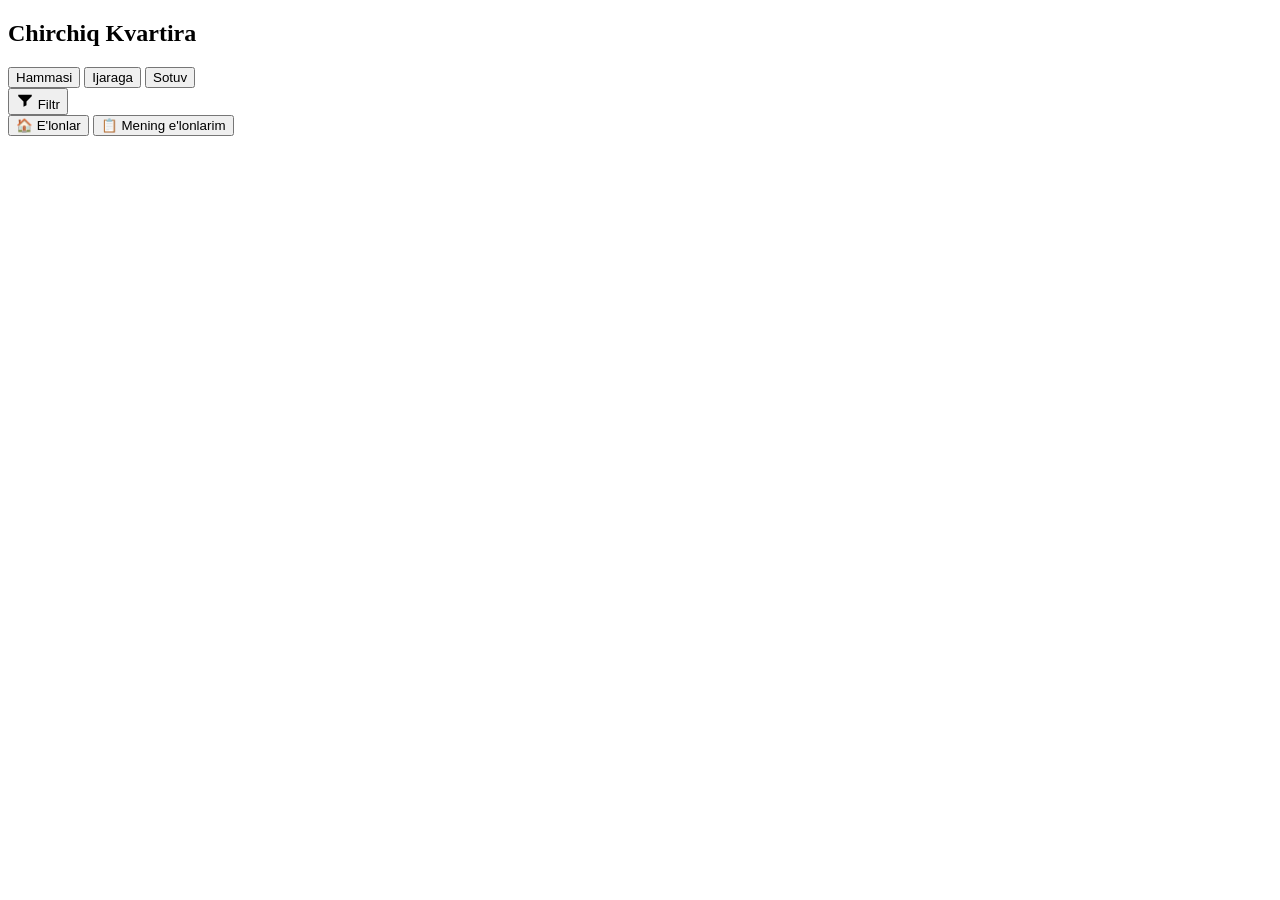
==== app/webapp/static/index.html @ 013a9278 "Mini app, three languages, new bot, server-ready config - Telegram Mini App (aiohttp API + static pa" ====
<!doctype html>
<html lang="uz">
<head>
  <meta charset="utf-8">
  <meta name="viewport" content="width=device-width, initial-scale=1, viewport-fit=cover">
  <meta name="color-scheme" content="light dark">
  <meta name="format-detection" content="telephone=no">
  <title>Chirchiq Kvartira</title>
  <!-- Telegram Web App SDK: self-hosted copy, because telegram.org is unreachable on some networks -->
  <script src="/static/telegram-web-app.js"></script>
  <link rel="stylesheet" href="/static/style.css">
</head>
<body>
  <div id="app" class="app">

    <!-- ===== Catalog ===== -->
    <section id="view-catalog" class="view" data-view="catalog">
      <header class="topbar">
        <div class="topbar-row">
          <h1 class="topbar-title">Chirchiq Kvartira</h1>
        </div>
        <div class="segmented" id="type-segment" role="tablist" aria-label="E'lon turi" data-i18n-aria="seg.label">
          <button type="button" class="segmented-btn is-active" data-type="all" role="tab" aria-selected="true" data-i18n="seg.all">Hammasi</button>
          <button type="button" class="segmented-btn" data-type="rent" role="tab" aria-selected="false" data-i18n="seg.rent">Ijaraga</button>
          <button type="button" class="segmented-btn" data-type="sale" role="tab" aria-selected="false" data-i18n="seg.sale">Sotuv</button>
        </div>
        <div class="toolbar">
          <button type="button" class="chip chip-filter" id="filter-btn" aria-haspopup="dialog">
            <svg class="chip-icon" viewBox="0 0 24 24" width="18" height="18" aria-hidden="true"><path fill="currentColor" d="M3 5h18v2l-7 7v5l-4 2v-7L3 7V5z"/></svg>
            <span data-i18n="filter.button">Filtr</span>
            <span class="chip-badge" id="filter-count" hidden>0</span>
          </button>
          <span class="result-count" id="result-count" aria-live="polite"></span>
        </div>
      </header>

      <div class="list" id="catalog-list"></div>
      <div class="load-more" id="catalog-more" hidden>
        <button type="button" class="btn btn-secondary" id="catalog-more-btn" data-i18n="catalog.more">Yana ko'rsatish</button>
      </div>
      <div id="catalog-sentinel" class="sentinel" aria-hidden="true"></div>
    </section>

    <!-- ===== My listings ===== -->
    <section id="view-my" class="view" data-view="my" hidden>
      <header class="topbar">
        <div class="topbar-row">
          <h1 class="topbar-title" data-i18n="my.title">Mening e'lonlarim</h1>
          <button type="button" class="icon-btn" id="my-refresh" aria-label="Yangilash" title="Yangilash" data-i18n-aria="my.refresh" data-i18n-title="my.refresh">
            <svg viewBox="0 0 24 24" width="22" height="22" aria-hidden="true"><path fill="currentColor" d="M17.65 6.35A7.96 7.96 0 0 0 12 4a8 8 0 1 0 7.73 10h-2.08A6 6 0 1 1 12 6c1.66 0 3.14.69 4.22 1.78L13 11h7V4l-2.35 2.35z"/></svg>
          </button>
        </div>
      </header>
      <div class="list" id="my-list"></div>
    </section>

    <!-- ===== Tab bar ===== -->
    <nav class="tabbar" id="tabbar" aria-label="Bo'limlar" data-i18n-aria="tabs.label">
      <button type="button" class="tab is-active" data-tab="catalog" aria-selected="true">
        <span class="tab-icon" aria-hidden="true">🏠</span>
        <span class="tab-label" data-i18n="tabs.catalog">E'lonlar</span>
      </button>
      <button type="button" class="tab" data-tab="my" aria-selected="false">
        <span class="tab-icon" aria-hidden="true">📋</span>
        <span class="tab-label" data-i18n="tabs.my">Mening e'lonlarim</span>
      </button>
    </nav>
  </div>

  <!-- ===== Detail overlay ===== -->
  <div id="detail" class="detail" role="dialog" aria-modal="true" aria-label="E'lon" data-i18n-aria="detail.label" hidden>
    <button type="button" class="detail-close icon-btn" id="detail-close" aria-label="Yopish" data-i18n-aria="common.close">
      <svg viewBox="0 0 24 24" width="22" height="22" aria-hidden="true"><path fill="currentColor" d="M20 11H7.83l5.59-5.59L12 4l-8 8 8 8 1.41-1.41L7.83 13H20v-2z"/></svg>
    </button>
    <div class="detail-scroll" id="detail-scroll"></div>
    <div class="detail-bar" id="detail-bar"></div>
  </div>

  <!-- ===== Bottom sheet ===== -->
  <div id="sheet" class="sheet" hidden>
    <div class="sheet-backdrop" id="sheet-backdrop"></div>
    <div class="sheet-panel" role="dialog" aria-modal="true" id="sheet-panel">
      <div class="sheet-handle" aria-hidden="true"></div>
      <div class="sheet-head">
        <h2 class="sheet-title" id="sheet-title"></h2>
        <button type="button" class="icon-btn" id="sheet-close" aria-label="Yopish" data-i18n-aria="common.close">
          <svg viewBox="0 0 24 24" width="22" height="22" aria-hidden="true"><path fill="currentColor" d="M18.3 5.71 12 12l6.3 6.29-1.41 1.42L10.59 13.4 4.29 19.71 2.88 18.3 9.17 12 2.88 5.71 4.29 4.29l6.3 6.3 6.3-6.3z"/></svg>
        </button>
      </div>
      <div class="sheet-body" id="sheet-body"></div>
    </div>
  </div>

  <!-- ===== Toast ===== -->
  <div id="toast" class="toast" role="status" aria-live="polite" hidden>
    <span class="toast-text" id="toast-text"></span>
    <button type="button" class="toast-action" id="toast-action" data-i18n="toast.retry" hidden>Qayta</button>
  </div>

  <script src="/static/app.js"></script>
</body>
</html>
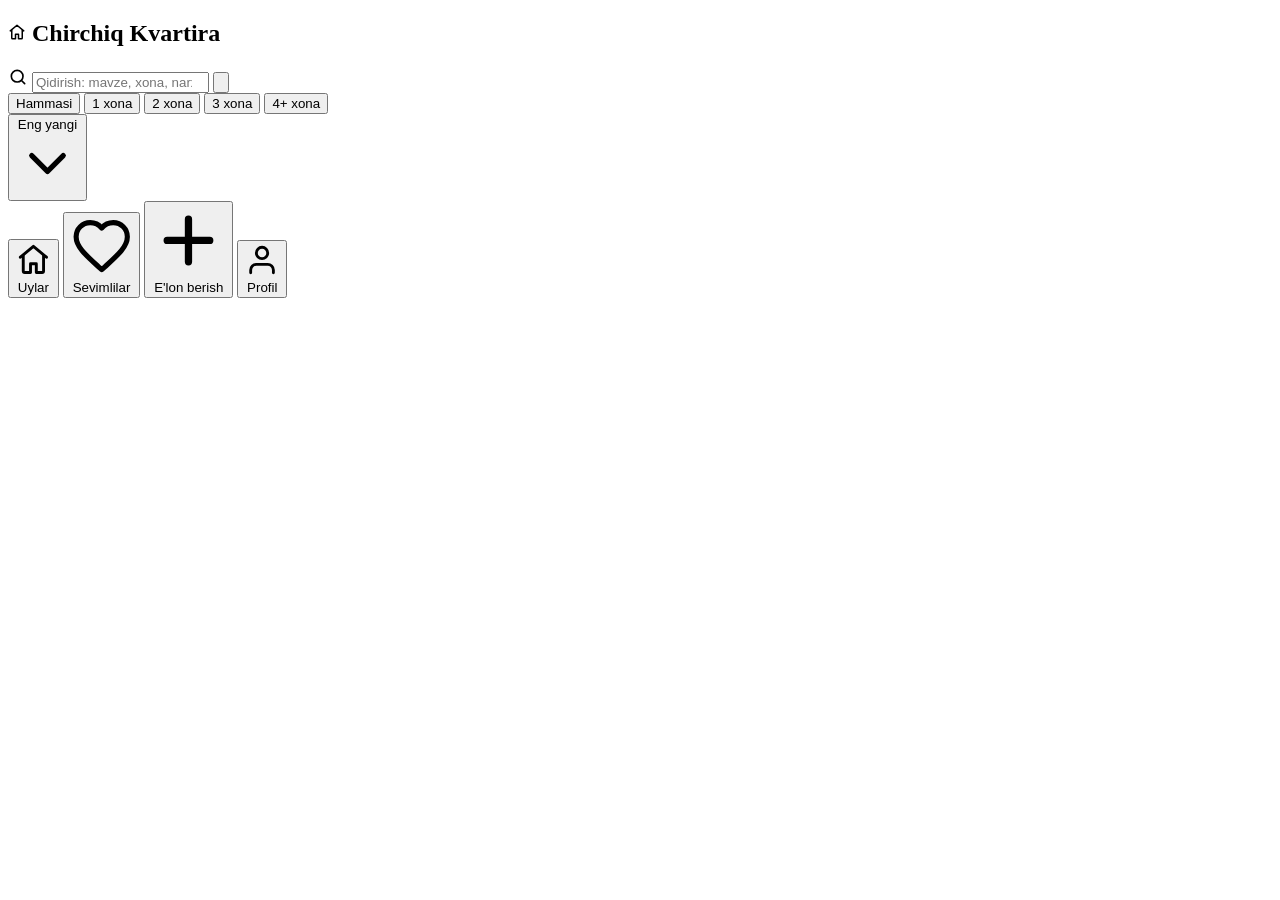
==== commit 34694e52: "Import listings by forwarding + redesigned mini app - Admin "forward orqali import": /import, admin-" ====
--- a/app/webapp/static/index.html
+++ b/app/webapp/static/index.html
@@ -15,54 +15,174 @@
 
     <!-- ===== Catalog ===== -->
     <section id="view-catalog" class="view" data-view="catalog">
+      <div class="appbar">
+        <h1 class="brand">
+          <span class="logo" aria-hidden="true">
+            <svg viewBox="0 0 24 24" width="18" height="18" fill="none" stroke="currentColor" stroke-width="2" stroke-linecap="round" stroke-linejoin="round" aria-hidden="true"><path d="M3 10.5 12 3l9 7.5"/><path d="M5 9.5V20a1 1 0 0 0 1 1h4v-6h4v6h4a1 1 0 0 0 1-1V9.5"/></svg>
+          </span>
+          <span class="wordmark">Chirchiq Kvartira</span>
+        </h1>
+        <span class="brand-user" id="brand-user"></span>
+      </div>
       <header class="topbar">
-        <div class="topbar-row">
-          <h1 class="topbar-title">Chirchiq Kvartira</h1>
-        </div>
-        <div class="segmented" id="type-segment" role="tablist" aria-label="E'lon turi" data-i18n-aria="seg.label">
-          <button type="button" class="segmented-btn is-active" data-type="all" role="tab" aria-selected="true" data-i18n="seg.all">Hammasi</button>
-          <button type="button" class="segmented-btn" data-type="rent" role="tab" aria-selected="false" data-i18n="seg.rent">Ijaraga</button>
-          <button type="button" class="segmented-btn" data-type="sale" role="tab" aria-selected="false" data-i18n="seg.sale">Sotuv</button>
-        </div>
-        <div class="toolbar">
-          <button type="button" class="chip chip-filter" id="filter-btn" aria-haspopup="dialog">
-            <svg class="chip-icon" viewBox="0 0 24 24" width="18" height="18" aria-hidden="true"><path fill="currentColor" d="M3 5h18v2l-7 7v5l-4 2v-7L3 7V5z"/></svg>
-            <span data-i18n="filter.button">Filtr</span>
-            <span class="chip-badge" id="filter-count" hidden>0</span>
+        <div class="searchbar">
+          <svg class="search-icon" viewBox="0 0 24 24" width="20" height="20" fill="none" stroke="currentColor" stroke-width="2" stroke-linecap="round" stroke-linejoin="round" aria-hidden="true"><circle cx="11" cy="11" r="7"/><path d="m20 20-3.5-3.5"/></svg>
+          <input id="search-input" class="search-input" type="search" inputmode="search" enterkeyhint="search"
+                 autocomplete="off" autocorrect="off" autocapitalize="off" spellcheck="false" maxlength="120"
+                 placeholder="Qidirish: mavze, xona, narx..." data-i18n-placeholder="search.placeholder"
+                 aria-label="Qidirish" data-i18n-aria="search.label">
+          <button type="button" class="search-clear" id="search-clear" aria-label="Tozalash" data-i18n-aria="search.clear" hidden>
+            <svg viewBox="0 0 24 24" fill="none" stroke="currentColor" stroke-width="2" stroke-linecap="round" stroke-linejoin="round" aria-hidden="true"><circle cx="12" cy="12" r="9"/><path d="m15 9-6 6M9 9l6 6"/></svg>
           </button>
-          <span class="result-count" id="result-count" aria-live="polite"></span>
-        </div>
-      </header>
-
-      <div class="list" id="catalog-list"></div>
+          <span class="search-sep" aria-hidden="true"></span>
+          <button type="button" class="filter-btn" id="filter-btn" aria-haspopup="dialog" aria-label="Filtr" data-i18n-aria="filter.button" title="Filtr" data-i18n-title="filter.button">
+            <svg viewBox="0 0 24 24" fill="none" stroke="currentColor" stroke-width="2" stroke-linecap="round" stroke-linejoin="round" aria-hidden="true"><path d="M4 21v-7M4 10V3M12 21v-9M12 8V3M20 21v-5M20 12V3M1 14h6M9 8h6M17 16h6"/></svg>
+            <span class="filter-badge" id="filter-count" hidden>0</span>
+          </button>
+        </div>
+        <div class="chips-row" id="rooms-chips" role="group" aria-label="Xonalar soni" data-i18n-aria="filter.rooms">
+          <button type="button" class="chip is-active" data-rooms="" aria-pressed="true" data-i18n="chip.all">Hammasi</button>
+          <button type="button" class="chip" data-rooms="1" aria-pressed="false" data-i18n="chip.r1">1 xona</button>
+          <button type="button" class="chip" data-rooms="2" aria-pressed="false" data-i18n="chip.r2">2 xona</button>
+          <button type="button" class="chip" data-rooms="3" aria-pressed="false" data-i18n="chip.r3">3 xona</button>
+          <button type="button" class="chip" data-rooms="4plus" aria-pressed="false" data-i18n="chip.r4">4+ xona</button>
+        </div>
+      </header>
+
+      <div class="list-head">
+        <span class="result-count" id="result-count" aria-live="polite"></span>
+        <button type="button" class="sort-btn" id="sort-btn" aria-haspopup="dialog">
+          <span id="sort-label">Eng yangi</span>
+          <svg viewBox="0 0 24 24" fill="none" stroke="currentColor" stroke-width="2" stroke-linecap="round" stroke-linejoin="round" aria-hidden="true"><path d="m6 9 6 6 6-6"/></svg>
+        </button>
+      </div>
+
+      <div class="grid" id="catalog-list"></div>
       <div class="load-more" id="catalog-more" hidden>
         <button type="button" class="btn btn-secondary" id="catalog-more-btn" data-i18n="catalog.more">Yana ko'rsatish</button>
       </div>
       <div id="catalog-sentinel" class="sentinel" aria-hidden="true"></div>
     </section>
 
-    <!-- ===== My listings ===== -->
-    <section id="view-my" class="view" data-view="my" hidden>
-      <header class="topbar">
+    <!-- ===== Favorites ===== -->
+    <section id="view-favs" class="view" data-view="favs" hidden>
+      <header class="topbar topbar-simple">
         <div class="topbar-row">
-          <h1 class="topbar-title" data-i18n="my.title">Mening e'lonlarim</h1>
+          <h1 class="page-title" data-i18n="favs.title">Sevimlilar</h1>
+          <span class="result-count" id="favs-count"></span>
+        </div>
+      </header>
+      <div class="grid" id="favs-list"></div>
+    </section>
+
+    <!-- ===== Add listing ===== -->
+    <section id="view-add" class="view" data-view="add" hidden>
+      <header class="topbar topbar-simple">
+        <div class="topbar-row">
+          <h1 class="page-title" data-i18n="add.title">E'lon berish</h1>
+        </div>
+      </header>
+      <div class="add-wrap">
+        <div class="add-hero">
+          <svg class="add-hero-art" viewBox="0 0 76 76" fill="none" aria-hidden="true">
+            <circle class="soft" cx="38" cy="38" r="36"/>
+            <path d="M18 38 38 21l20 17" stroke="currentColor" stroke-width="2.5" stroke-linecap="round" stroke-linejoin="round"/>
+            <path d="M23 35v20a2 2 0 0 0 2 2h9V45h8v12h9a2 2 0 0 0 2-2V35" stroke="currentColor" stroke-width="2.5" stroke-linecap="round" stroke-linejoin="round"/>
+            <circle cx="56" cy="20" r="10" fill="currentColor"/>
+            <path d="M56 15v10M51 20h10" stroke="#fff" stroke-width="2.5" stroke-linecap="round"/>
+          </svg>
+          <div class="add-hero-body">
+            <h2 class="add-hero-title" data-i18n="add.lead">E'loningiz 3 qadamda joylanadi</h2>
+            <p class="add-hero-text" data-i18n="add.note">Faqat Chirchiq shahri bo'yicha e'lonlar qabul qilinadi</p>
+          </div>
+        </div>
+        <ol class="steps">
+          <li class="step">
+            <span class="step-num" aria-hidden="true">1</span>
+            <div class="step-body">
+              <div class="step-title" data-i18n="add.step1_title">Botni oching</div>
+              <div class="step-text" data-i18n="add.step1_text">Pastdagi tugma sizni botga olib o'tadi</div>
+            </div>
+          </li>
+          <li class="step">
+            <span class="step-num" aria-hidden="true">2</span>
+            <div class="step-body">
+              <div class="step-title" data-i18n="add.step2_title">Ma'lumotlarni kiriting</div>
+              <div class="step-text" data-i18n="add.step2_text">Tur, xonalar, narx, manzil va rasmlar</div>
+            </div>
+          </li>
+          <li class="step">
+            <span class="step-num" aria-hidden="true">3</span>
+            <div class="step-body">
+              <div class="step-title" data-i18n="add.step3_title">Tekshiruvni kuting</div>
+              <div class="step-text" data-i18n="add.step3_text">Tasdiqlangach e'lon katalogda paydo bo'ladi</div>
+            </div>
+          </li>
+        </ol>
+        <a id="add-btn" class="btn btn-lg btn-block" href="https://t.me/Chirchiq_Arenda_bot?start=add">
+          <svg viewBox="0 0 24 24" fill="none" stroke="currentColor" stroke-width="2.2" stroke-linecap="round" stroke-linejoin="round" aria-hidden="true"><path d="M12 5v14M5 12h14"/></svg>
+          <span data-i18n="add.button">E'lon berish</span>
+        </a>
+        <p class="add-foot" data-i18n="add.foot">Tugma botdagi e'lon qo'shish bo'limini ochadi</p>
+      </div>
+    </section>
+
+    <!-- ===== Profile ===== -->
+    <section id="view-profile" class="view" data-view="profile" hidden>
+      <header class="topbar topbar-simple">
+        <div class="topbar-row">
+          <h1 class="page-title" data-i18n="profile.title">Profil</h1>
           <button type="button" class="icon-btn" id="my-refresh" aria-label="Yangilash" title="Yangilash" data-i18n-aria="my.refresh" data-i18n-title="my.refresh">
-            <svg viewBox="0 0 24 24" width="22" height="22" aria-hidden="true"><path fill="currentColor" d="M17.65 6.35A7.96 7.96 0 0 0 12 4a8 8 0 1 0 7.73 10h-2.08A6 6 0 1 1 12 6c1.66 0 3.14.69 4.22 1.78L13 11h7V4l-2.35 2.35z"/></svg>
+            <svg viewBox="0 0 24 24" fill="none" stroke="currentColor" stroke-width="2" stroke-linecap="round" stroke-linejoin="round" aria-hidden="true"><path d="M21 12a9 9 0 1 1-2.64-6.36"/><path d="M21 3v6h-6"/></svg>
           </button>
         </div>
       </header>
-      <div class="list" id="my-list"></div>
+      <div id="profile-card" class="profile-wrap"></div>
+      <div class="lang-block">
+        <span class="section-label" data-i18n="profile.language">Til</span>
+        <div class="lang-switch seg" id="lang-switch" role="group" aria-label="Til" data-i18n-aria="profile.language">
+          <button type="button" class="lang-btn seg-opt" data-lang="uz" aria-pressed="false">UZ</button>
+          <button type="button" class="lang-btn seg-opt" data-lang="ru" aria-pressed="false">RU</button>
+          <button type="button" class="lang-btn seg-opt" data-lang="en" aria-pressed="false">EN</button>
+        </div>
+      </div>
+      <div id="my-section" class="my-section" hidden>
+        <h2 class="section-title" data-i18n="my.title">Mening e'lonlarim</h2>
+        <div class="my-list" id="my-list"></div>
+      </div>
+      <div class="profile-foot">
+        <a id="bot-link" class="btn btn-secondary btn-block" href="https://t.me/Chirchiq_Arenda_bot">
+          <svg viewBox="0 0 24 24" fill="none" stroke="currentColor" stroke-width="2" stroke-linecap="round" stroke-linejoin="round" aria-hidden="true"><path d="m22 2-11 13"/><path d="m22 2-7 20-4-9-9-4z"/></svg>
+          <span data-i18n="profile.open_bot">Botni ochish</span>
+        </a>
+      </div>
     </section>
 
     <!-- ===== Tab bar ===== -->
     <nav class="tabbar" id="tabbar" aria-label="Bo'limlar" data-i18n-aria="tabs.label">
       <button type="button" class="tab is-active" data-tab="catalog" aria-selected="true">
-        <span class="tab-icon" aria-hidden="true">🏠</span>
-        <span class="tab-label" data-i18n="tabs.catalog">E'lonlar</span>
-      </button>
-      <button type="button" class="tab" data-tab="my" aria-selected="false">
-        <span class="tab-icon" aria-hidden="true">📋</span>
-        <span class="tab-label" data-i18n="tabs.my">Mening e'lonlarim</span>
+        <span class="tab-icon" aria-hidden="true">
+          <svg viewBox="0 0 24 24" fill="none" stroke="currentColor" stroke-width="2" stroke-linecap="round" stroke-linejoin="round"><path d="M3 10.5 12 3l9 7.5"/><path d="M5 9.5V20a1 1 0 0 0 1 1h4v-6h4v6h4a1 1 0 0 0 1-1V9.5"/></svg>
+        </span>
+        <span class="tab-label" data-i18n="tabs.catalog">Uylar</span>
+      </button>
+      <button type="button" class="tab" data-tab="favs" aria-selected="false">
+        <span class="tab-icon" aria-hidden="true">
+          <svg viewBox="0 0 24 24" fill="none" stroke="currentColor" stroke-width="2" stroke-linecap="round" stroke-linejoin="round"><path d="M12 21.35l-1.45-1.32C5.4 15.36 2 12.28 2 8.5 2 5.42 4.42 3 7.5 3c1.74 0 3.41.81 4.5 2.09C13.09 3.81 14.76 3 16.5 3 19.58 3 22 5.42 22 8.5c0 3.78-3.4 6.86-8.55 11.54L12 21.35z"/></svg>
+        </span>
+        <span class="tab-label" data-i18n="tabs.favs">Sevimlilar</span>
+      </button>
+      <button type="button" class="tab tab-add" data-tab="add" aria-selected="false">
+        <span class="tab-add-circle" aria-hidden="true">
+          <svg viewBox="0 0 24 24" fill="none" stroke="currentColor" stroke-width="2.4" stroke-linecap="round" stroke-linejoin="round"><path d="M12 5v14M5 12h14"/></svg>
+        </span>
+        <span class="tab-label" data-i18n="tabs.add">E'lon berish</span>
+      </button>
+      <button type="button" class="tab" data-tab="profile" aria-selected="false">
+        <span class="tab-icon" aria-hidden="true">
+          <svg viewBox="0 0 24 24" fill="none" stroke="currentColor" stroke-width="2" stroke-linecap="round" stroke-linejoin="round"><path d="M20 21v-2a4 4 0 0 0-4-4H8a4 4 0 0 0-4 4v2"/><circle cx="12" cy="7" r="4"/></svg>
+        </span>
+        <span class="tab-label" data-i18n="tabs.profile">Profil</span>
       </button>
     </nav>
   </div>
@@ -70,7 +190,10 @@
   <!-- ===== Detail overlay ===== -->
   <div id="detail" class="detail" role="dialog" aria-modal="true" aria-label="E'lon" data-i18n-aria="detail.label" hidden>
     <button type="button" class="detail-close icon-btn" id="detail-close" aria-label="Yopish" data-i18n-aria="common.close">
-      <svg viewBox="0 0 24 24" width="22" height="22" aria-hidden="true"><path fill="currentColor" d="M20 11H7.83l5.59-5.59L12 4l-8 8 8 8 1.41-1.41L7.83 13H20v-2z"/></svg>
+      <svg viewBox="0 0 24 24" fill="none" stroke="currentColor" stroke-width="2.2" stroke-linecap="round" stroke-linejoin="round" aria-hidden="true"><path d="M19 12H5"/><path d="m12 19-7-7 7-7"/></svg>
+    </button>
+    <button type="button" class="detail-fav icon-btn fav-btn" id="detail-fav" aria-pressed="false" aria-label="Sevimlilarga qo'shish" hidden>
+      <svg viewBox="0 0 24 24" aria-hidden="true"><path fill="currentColor" d="M12 21.35l-1.45-1.32C5.4 15.36 2 12.28 2 8.5 2 5.42 4.42 3 7.5 3c1.74 0 3.41.81 4.5 2.09C13.09 3.81 14.76 3 16.5 3 19.58 3 22 5.42 22 8.5c0 3.78-3.4 6.86-8.55 11.54L12 21.35z"/></svg>
     </button>
     <div class="detail-scroll" id="detail-scroll"></div>
     <div class="detail-bar" id="detail-bar"></div>
@@ -79,12 +202,12 @@
   <!-- ===== Bottom sheet ===== -->
   <div id="sheet" class="sheet" hidden>
     <div class="sheet-backdrop" id="sheet-backdrop"></div>
-    <div class="sheet-panel" role="dialog" aria-modal="true" id="sheet-panel">
+    <div class="sheet-panel" role="dialog" aria-modal="true" id="sheet-panel" aria-labelledby="sheet-title">
       <div class="sheet-handle" aria-hidden="true"></div>
       <div class="sheet-head">
         <h2 class="sheet-title" id="sheet-title"></h2>
         <button type="button" class="icon-btn" id="sheet-close" aria-label="Yopish" data-i18n-aria="common.close">
-          <svg viewBox="0 0 24 24" width="22" height="22" aria-hidden="true"><path fill="currentColor" d="M18.3 5.71 12 12l6.3 6.29-1.41 1.42L10.59 13.4 4.29 19.71 2.88 18.3 9.17 12 2.88 5.71 4.29 4.29l6.3 6.3 6.3-6.3z"/></svg>
+          <svg viewBox="0 0 24 24" fill="none" stroke="currentColor" stroke-width="2.2" stroke-linecap="round" stroke-linejoin="round" aria-hidden="true"><path d="M18 6 6 18M6 6l12 12"/></svg>
         </button>
       </div>
       <div class="sheet-body" id="sheet-body"></div>
